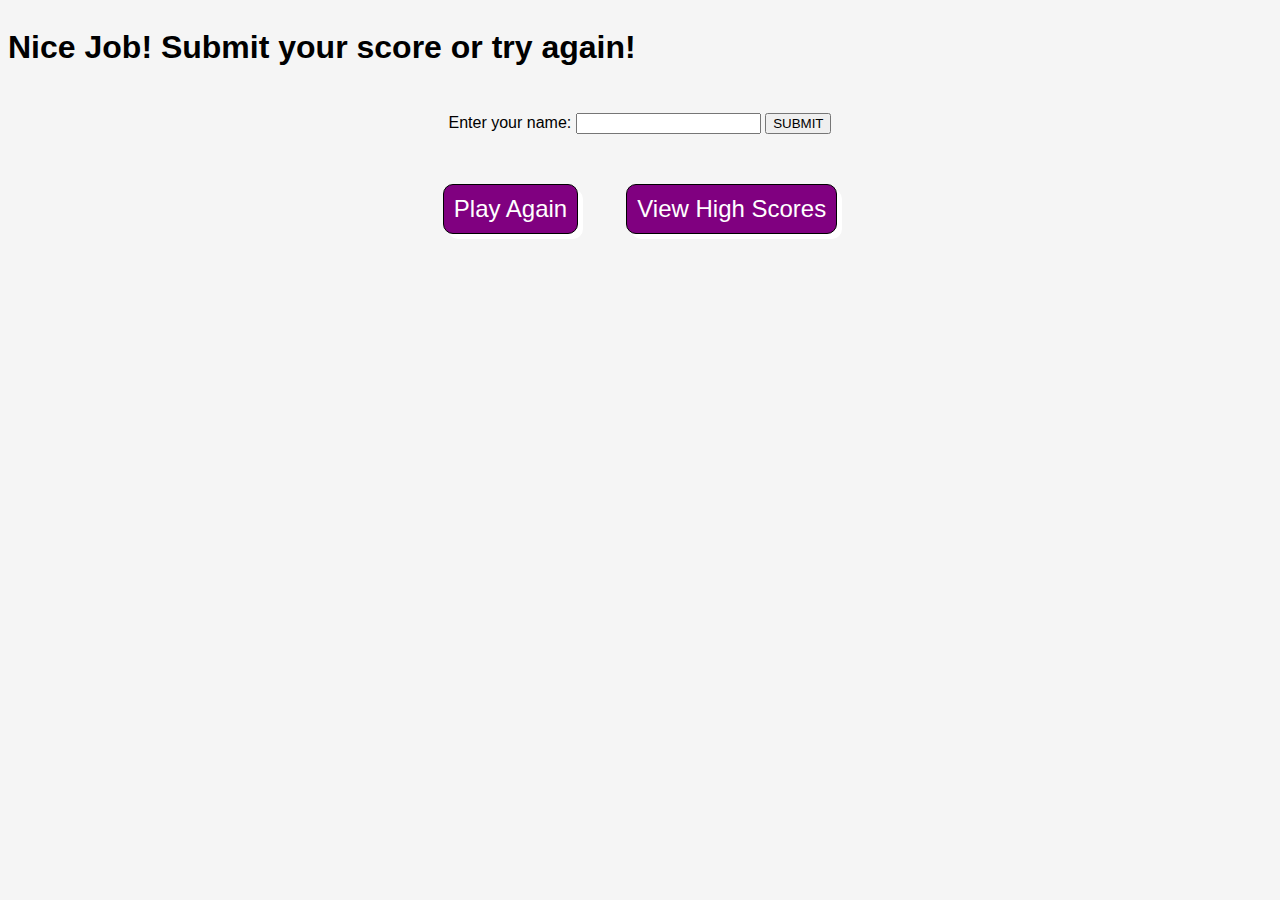
==== end.html @ 11ea074a "created end html page and worked out some kinks" ====
<!DOCTYPE html>
<html lang="en">
<head>
    <meta charset="UTF-8">
    <meta http-equiv="X-UA-Compatible" content="IE=edge">
    <meta name="viewport" content="width=device-width, initial-scale=1.0">
    <title>END GAME</title>
    <link rel="stylesheet" href="assets/style.css"/>
</head>
<body>
    <header>
        <h1> Nice Job! Submit your score or try again!</h1>
    </header>
    <section class = "end-game">
        <div class="form">
            <form>
                <label for="name"> Enter your name: </label>
                <input type="text" name="name">
                <input type="submit" value="SUBMIT">
            </form>
        </div>
        <div class ="end-btns">
            <a href="./questions.html" class="end-btn hover">Play Again</a>
            <a href="./highscores.html" class="end-btn hover"> View High Scores </a>
        </div>
    </section>

    <script src="./assets/script.js"></script>
</body>
</html>
---- assets/style.css ----
* {
    box-sizing: border-box
}

body {
    background: whitesmoke;
    font-family: Verdana, Geneva, Tahoma, sans-serif;
}


.hover:hover {
    background:#e8c1f0;
    color: black;
}

.hover-font:hover {
    color: #e8c1f0;
}


/* Start Page */


header {
    display: flex;
    align-items: center;
    justify-content: space-between;
}

header a {
    text-decoration: none;
    color: purple;
    font-weight: bold;
}

.start {
    justify-content: center;
    display: flex;
    flex-wrap: wrap;
    flex: 50%;
}

.start p {
    font-size: 1.5em;
    text-align: center;
    width: 100%;

}

.start a {
    background:purple;
    color: white;
    font-size: 1.5em;
    border-radius: 10px;
    text-decoration: none;
    box-shadow: 5px 5px;
    padding: 10px;
    border: 1px solid black;
}


/* Questions Section */

.option-box {
    display: flex;
    justify-content: center;
    align-items: center;
    background: purple;
    border-radius: 15px;
    color: white;
    margin: 10px 0px;
    width: 80vw;
    height: 10vh;
    font-size: 1.3em;
}

.question-and-timer {
    display: flex;
    justify-content:space-between;
    margin: 0% 16% 0% 5%;
}

.flex {
    display: flex;
    align-items: center;
}

#timer {
    margin: 10px;
    font-weight: lighter;
}

ul {
    padding-left: 0;
}

.q-container {
    display: flex;
    justify-content: center;
    border-top: 0px;

}

.q-answer {
    color: grey;
    border-top: 1px solid grey;
    font-style: italic;
    font-weight: lighter;
}

.flex-column {
    display: flex;
    flex-direction: column;
}


/* end section */

.end-btn {
    background:purple;
    color: white;
    font-size: 1.5em;
    border-radius: 10px;
    text-decoration: none;
    box-shadow: 5px 5px;
    padding: 10px;
    border: 1px solid black;
    margin: 1em;
}

.form {
    margin: 2vw;
    display: flex;
    text-align: center;
    justify-content: center;
}

.end-btns {
    display: flex;
    justify-content: center;
}


/* high score section */
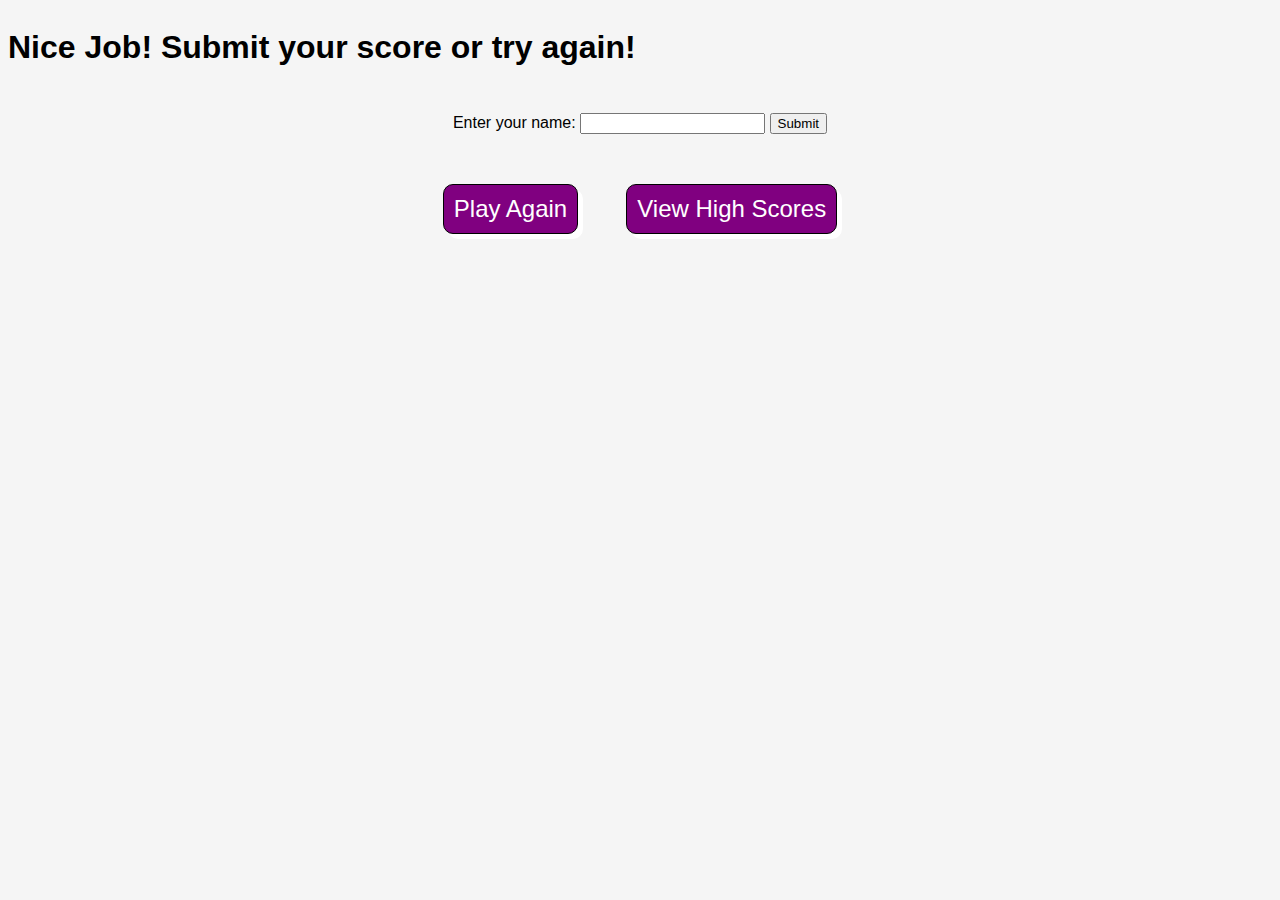
==== commit c04b8fd8: "saving names and scores to local storage on submit" ====
--- a/end.html
+++ b/end.html
@@ -15,8 +15,8 @@
         <div class="form">
             <form>
                 <label for="name"> Enter your name: </label>
-                <input type="text" name="name">
-                <input type="submit" value="SUBMIT">
+                <input name="name" type="text" id="name">
+                <button onclick="store()" type="button">Submit</button>
             </form>
         </div>
         <div class ="end-btns">
@@ -25,6 +25,6 @@
         </div>
     </section>
 
-    <script src="./assets/script.js"></script>
+    <script src="./assets/scriptend.js"></script>
 </body>
 </html>